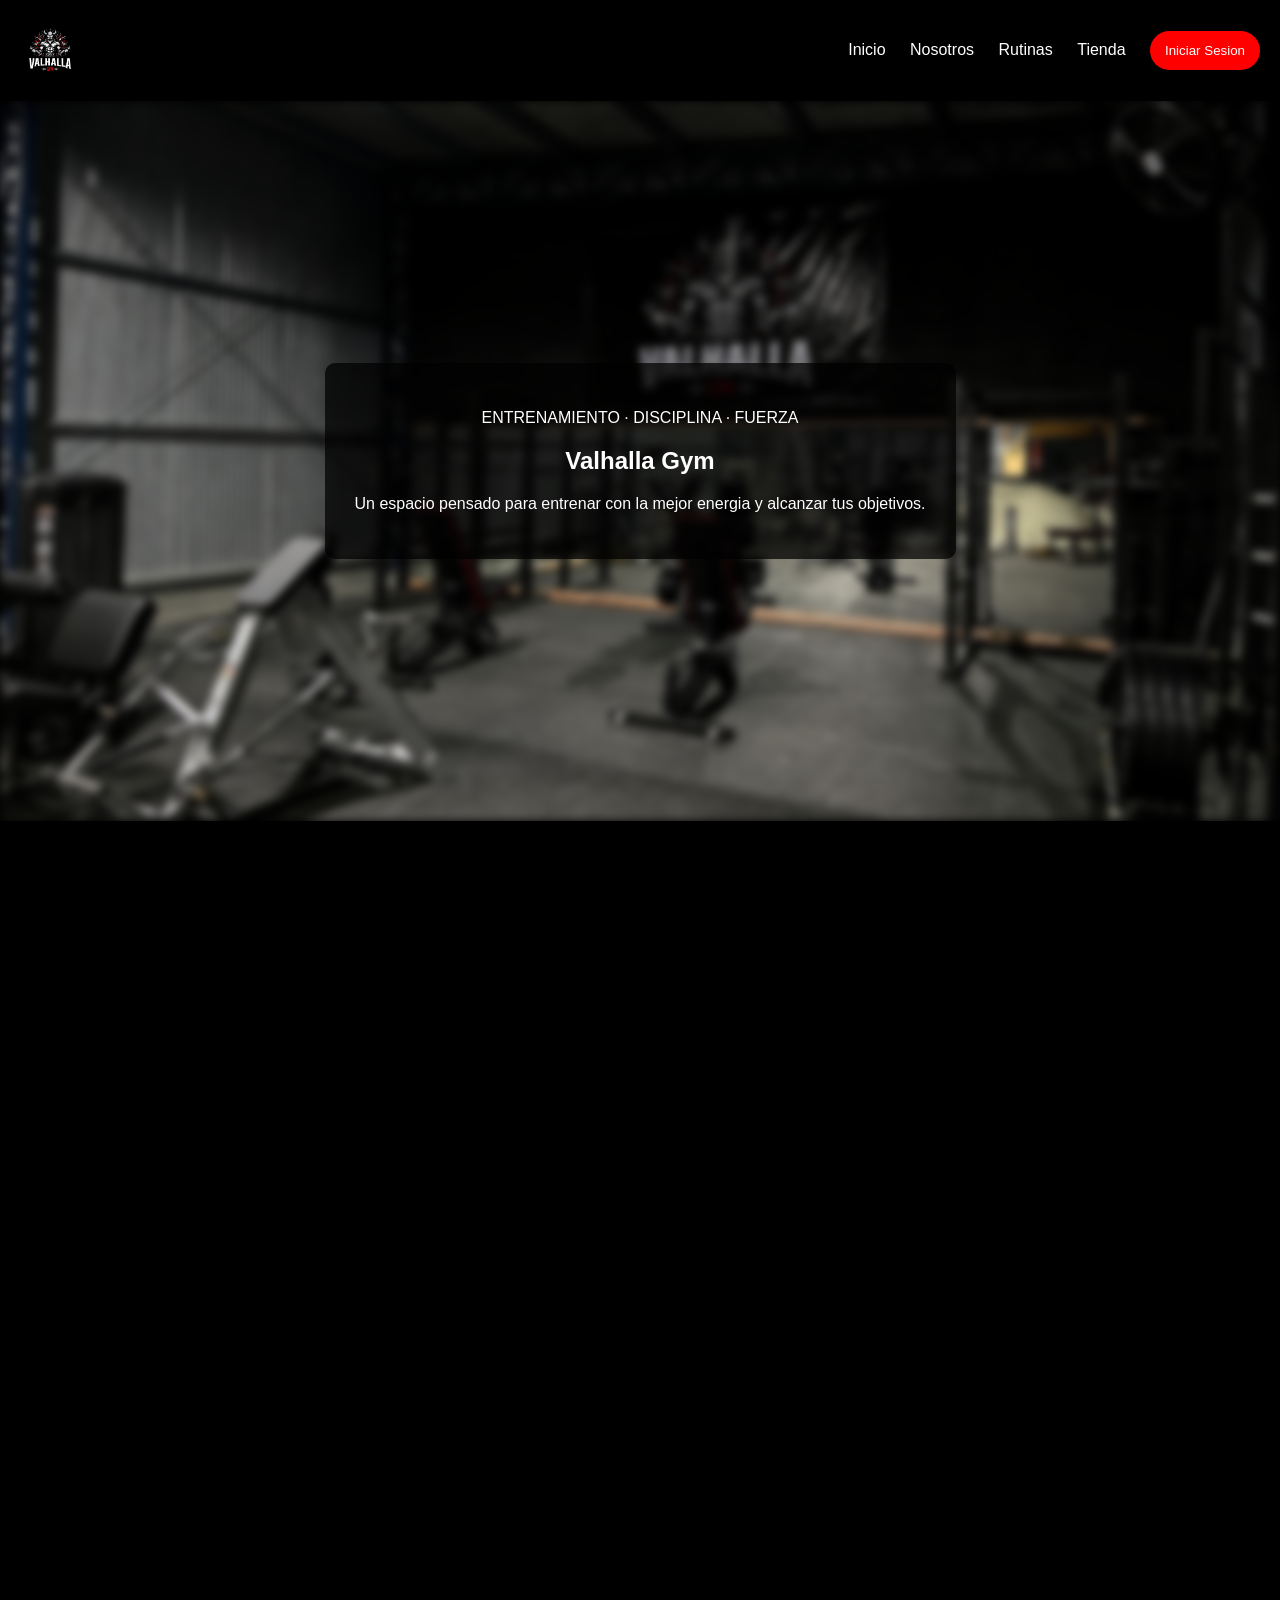
==== index.html @ cfed103f "Firts commit" ====
<!DOCTYPE html>
<html lang="en">

<head>
    <meta charset="UTF-8">
    <meta name="viewport" content="width=device-width, initial-scale=1.0">
    <title>Valhalla Gym</title>
    <link rel="icon" href="img/logo.png">

    <link rel="stylesheet" href="style.css">
</head>

<body>
    <div id="hero"></div>
    <header>
        <img src="img/logo.png" alt="Logo de Valhalla Gym" class="logo">
        <nav>
            <a href="./index.html">Inicio</a>
            <a href="./nosotros.html">Nosotros</a>
            <a href="./rutinas.html">Rutinas</a>
            <a href="./tienda.html">Tienda</a>
            <button onclick="location.href='./login.html'">Iniciar Sesion</button>
        </nav>
    </header>
    <section class="hero">

        <div class="overlay">

            <p>ENTRENAMIENTO · DISCIPLINA · FUERZA</p>

            <h2>Valhalla Gym</h2>

            <p>
                Un espacio pensado para entrenar con la mejor energia
                y alcanzar tus objetivos.
            </p>
        </div>
    </section>
    <div id="relleno">

    </div>
</body>

</html>
---- style.css ----
body{
    margin: 0;
    font-family: Arial;
    background-color: black;
    color: white;
}
header{
    display: flex;
    justify-content: space-between;
    align-items: center;
    padding: 20px;
    background-color: black;
    position: sticky;
    top: 0;
}
.logo{
    width: 60px;
}
nav a{
    color: white;
    text-decoration: none;
    margin-left: 20px;
    transition: 0.3s ease;
}

nav a:hover{
    text-decoration: underline;
    color: #b7b7b7
}
.hero{
    position: relative;
    height: 80vh;
    max-height: 70rem;

    display: flex;
    justify-content: center;
    align-items: center;

    overflow: hidden;
}

.hero::before{
    content: "";
    position: absolute;
    inset: 0;

    background-image: url("img/fondo.png");
    background-size: 100% 100%;
    background-position: center;

    filter: blur(5px);
}

.hero *{
    position: relative;
    z-index: 1;
}

#relleno{
    min-height: 100vh;
}
.overlay{
    text-align: center;
    background-color: rgba(0, 0, 0, 0.733);
    padding: 30px;
    border-radius: 10px;
}
button{
    background-color: red;
    color: white;
    border: none;
    padding: 12px 15px;
    border-radius: 20px;
    margin-left: 20px;
    transition: 0.3s ease;
}
button:hover{
    background-color: darkred;
}

.parrafologin {
    font-family: 'Times New Roman', Times, serif;
    margin: 8px 0 4px 0;
    text-align: left;
    font-weight: 600;
    color: #222222;
}

.login {
    max-width: 320px;
    display: flex;
    flex-direction: column;
    font-family: 'Times New Roman', Times, serif;
    margin: 80px auto;
    border: 1px solid #d1d1d1;
    padding: 1.5rem;
    background-color: #ffffff;
    border-radius: 10px;
    box-shadow: 0 4px 12px rgba(0, 0, 0, 0.15);
}

.login input {
    margin: 0 auto 10px auto;
    padding: 10px;
    width: 90%;
    border: 1px solid #bdbdbd;
    border-radius: 5px;
    background-color: #f5f5f5;
    color: #222222;
    transition: 0.3s;
}

.login input:focus {
    outline: none;
    border-color: #c62828;
    background-color: #ffffff;
    box-shadow: 0 0 5px rgba(198, 40, 40, 0.3);
}

.botonlogin {
    margin: 1rem auto;
    background-color: #c62828;
    color: white;
    padding: 10px 20px;
    border: none;
    border-radius: 5px;
    cursor: pointer;
    width: 90%;
    font-weight: bold;
    transition: 0.3s;
}

.botonlogin:hover {
    background-color: #a61f1f;
}

.registerlink{
    text-align: center;
    margin-top: 15px;
}

.registerlink a{
    color: #c62828;
    font-weight: bold;
    text-decoration: none;
}

.registerlink a:hover{
    text-decoration: underline;
}

.botonback {
    margin: 0.5rem auto;
    background-color: #555555;
    color: white;
    padding: 10px 20px;
    border: none;
    border-radius: 5px;
    cursor: pointer;
    width: 90%;
    font-weight: bold;
    transition: 0.3s;
}

.botonback:hover {
    background-color: #333333;
}
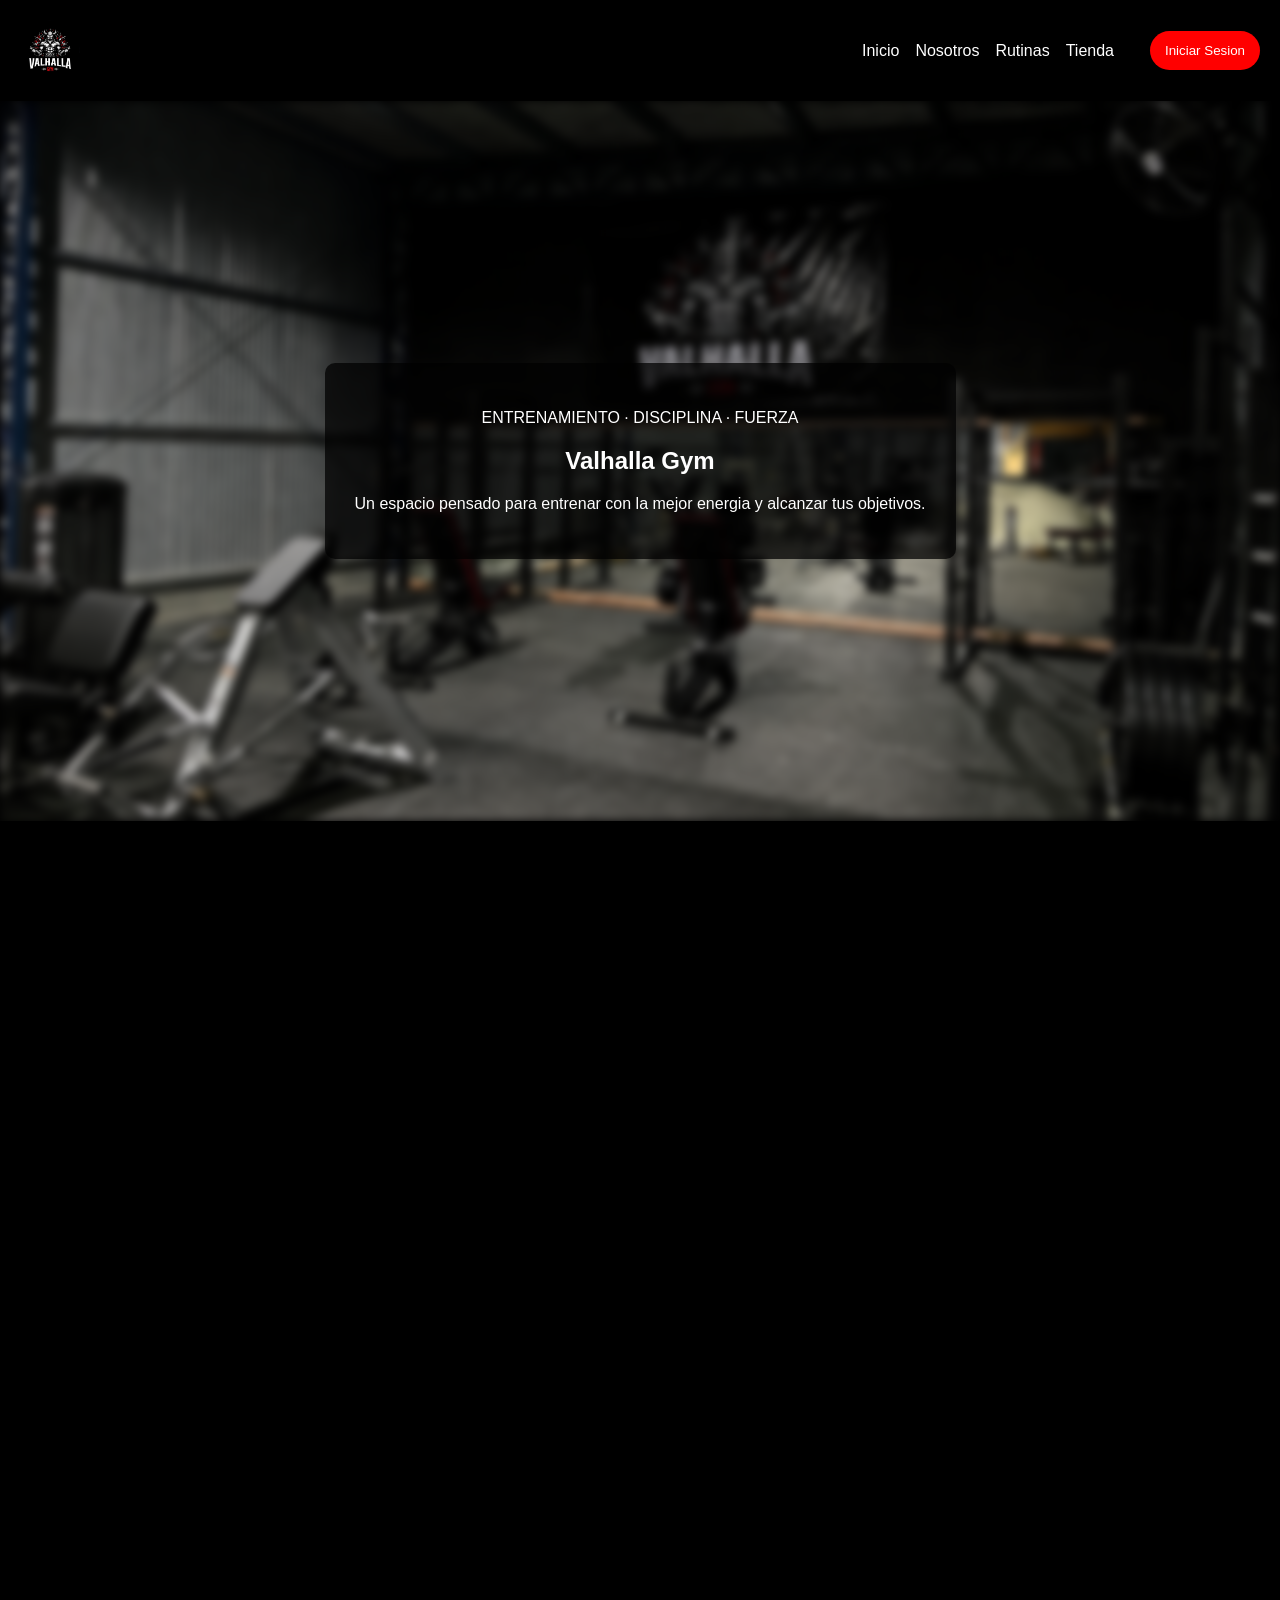
==== commit 23e324c8: "Reorganización de los CSS y estilos genericos de la Web" ====
--- a/index.html
+++ b/index.html
@@ -6,15 +6,15 @@
     <meta name="viewport" content="width=device-width, initial-scale=1.0">
     <title>Valhalla Gym</title>
     <link rel="icon" href="img/logo.png">
-
-    <link rel="stylesheet" href="style.css">
+    <link rel="stylesheet" href="./root.css">
+    <link rel="stylesheet" href="./css/index.css">
 </head>
 
 <body>
     <div id="hero"></div>
     <header>
         <img src="img/logo.png" alt="Logo de Valhalla Gym" class="logo">
-        <nav>
+        <nav class="main-nav">
             <a href="./index.html">Inicio</a>
             <a href="./nosotros.html">Nosotros</a>
             <a href="./rutinas.html">Rutinas</a>
--- a/root.css
+++ b/root.css
@@ -0,0 +1,90 @@
+/* CSS VARIABLES - COLORES */
+:root {
+    /* Colores primarios */
+    --color-black: black;
+    --color-white: white;
+
+    /* Colores de acento */
+    --color-red: red;
+    --color-darkred: darkred;
+    --color-primary: #c62828;
+    --color-primary-dark: #a61f1f;
+
+    /* Grises */
+    --color-gray-dark: #555555;
+    --color-gray-darker: #333333;
+    --color-gray-light: #b7b7b7;
+    --color-gray-text: #222222;
+    --color-gray-border-light: #d1d1d1;
+    --color-gray-border: #bdbdbd;
+    --color-gray-bg: #f5f5f5;
+}
+
+body {
+    margin: 0;
+    font-family: sans-serif;
+    background-color: var(--color-black);
+    color: var(--color-white);
+}
+
+/* Header y Navegación */
+header {
+    display: flex;
+    justify-content: space-between;
+    align-items: center;
+    padding: 20px;
+    background-color: var(--color-black);
+    position: sticky;
+    top: 0;
+    z-index: 10;
+}
+
+.logo {
+    width: 60px;
+    transition: transform 0.2s ease;
+}
+
+.logo:hover {
+    transform: scale(1.1);
+}
+
+.main-nav {
+    display: flex;
+    align-items: center;
+    gap: 1rem;
+}
+
+.main-nav a {
+    color: var(--color-white);
+    text-decoration: none;
+    transition: 0.3s ease;
+}
+
+.main-nav a:hover {
+    text-decoration: underline;
+    color: var(--color-gray-light);
+}
+
+.main-nav button {
+    margin-left: 20px;
+}
+
+/* Button Styles */
+button {
+    background-color: var(--color-red);
+    color: var(--color-white);
+    border: none;
+    padding: 12px 15px;
+    border-radius: 20px;
+    margin-left: 20px;
+    transition: 0.3s ease;
+}
+
+button:hover {
+    background-color: var(--color-darkred);
+}
+
+h1 {
+    color: var(--color-white);
+    text-align: center;
+}
--- a/css/index.css
+++ b/css/index.css
@@ -0,0 +1,41 @@
+/* INDEX.HTML STYLES */
+
+/* Global Styles */
+
+
+/* Hero Section Styles */
+.hero {
+    position: relative;
+    height: 80vh;
+    max-height: 70rem;
+    display: flex;
+    justify-content: center;
+    align-items: center;
+    overflow: hidden;
+}
+
+.hero::before {
+    content: "";
+    position: absolute;
+    inset: 0;
+    background-image: url("../img/fondo.png");
+    background-size: 100% 100%;
+    background-position: center;
+    filter: blur(5px);
+}
+
+.hero * {
+    position: relative;
+    z-index: 1;
+}
+
+#relleno {
+    min-height: 100vh;
+}
+
+.overlay {
+    text-align: center;
+    background-color: rgba(0, 0, 0, 0.733);
+    padding: 30px;
+    border-radius: 10px;
+}
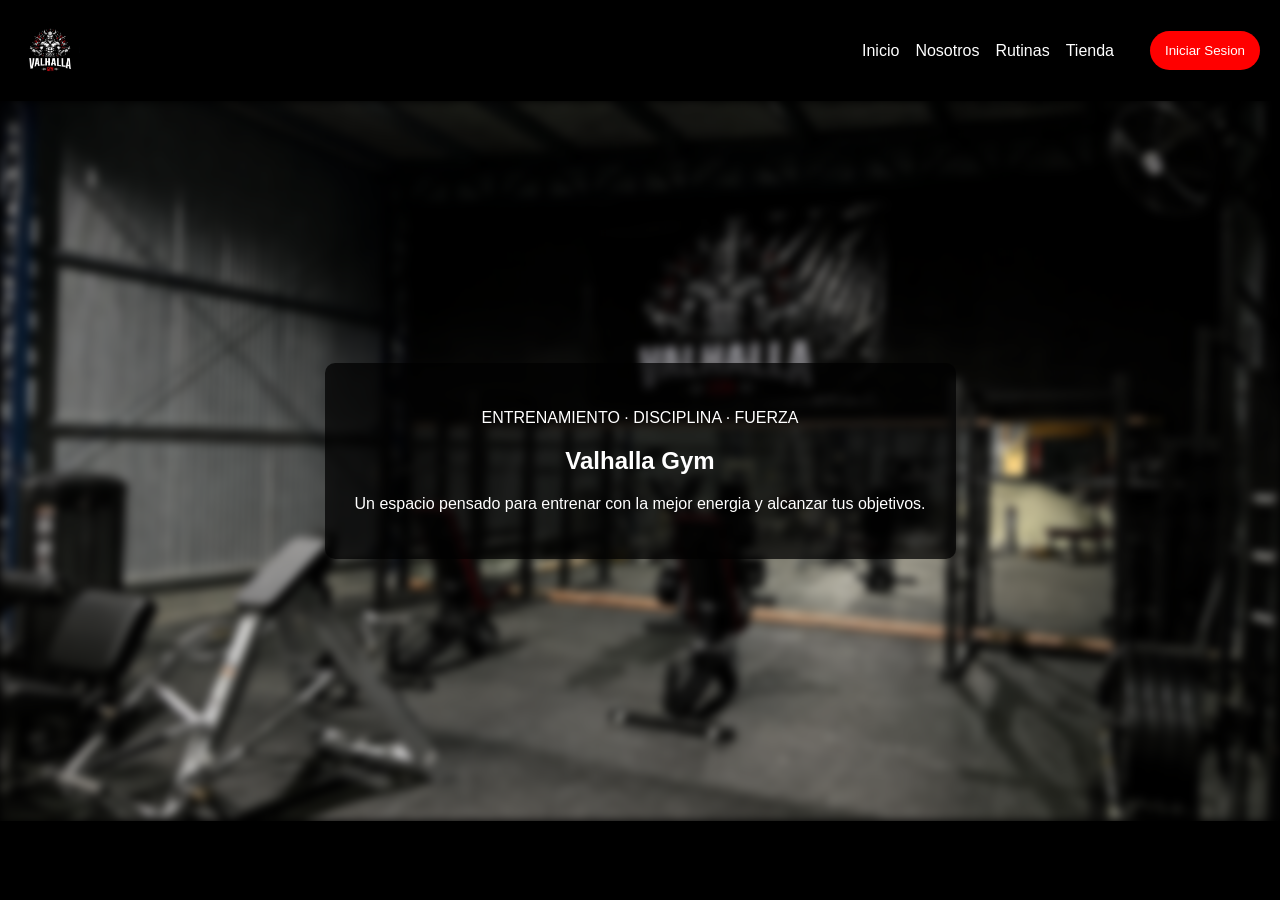
==== commit 199a668d: "Actualizar proyecto con mis cambios" ====
--- a/index.html
+++ b/index.html
@@ -19,11 +19,24 @@
             <a href="./nosotros.html">Nosotros</a>
             <a href="./rutinas.html">Rutinas</a>
             <a href="./tienda.html">Tienda</a>
-            <button onclick="location.href='./login.html'">Iniciar Sesion</button>
+            <button id="loginButton" type="button" onclick="location.href='./login.html'">Iniciar Sesion</button>
+            <div class="user-menu" id="userMenu" hidden>
+                <button class="user-menu-toggle" id="userMenuToggle" type="button" aria-expanded="false" aria-controls="userMenuOptions" title="Abrir menu de usuario">
+                    <svg aria-hidden="true" viewBox="0 0 24 24" focusable="false">
+                        <circle cx="12" cy="8" r="4"></circle>
+                        <path d="M4 21c0-4.42 3.58-8 8-8s8 3.58 8 8"></path>
+                    </svg>
+                    <span id="userName">Usuario</span>
+                </button>
+                <div class="user-menu-options" id="userMenuOptions" hidden>
+                    <a href="./perfil.html">Perfil</a>
+                    <button id="logoutButton" type="button">Cerrar sesion</button>
+                </div>
+            </div>
         </nav>
     </header>
     <section class="hero">
-
+ 
         <div class="overlay">
 
             <p>ENTRENAMIENTO · DISCIPLINA · FUERZA</p>
@@ -39,6 +52,7 @@
     <div id="relleno">
 
     </div>
+    <script src="./js/user-menu.js" defer></script>
 </body>
 
 </html>
--- a/root.css
+++ b/root.css
@@ -69,6 +69,60 @@
     margin-left: 20px;
 }
 
+.user-menu {
+    position: relative;
+}
+
+.user-menu-toggle {
+    display: flex;
+    align-items: center;
+    gap: 8px;
+    margin-left: 20px;
+}
+
+.user-menu-toggle svg {
+    width: 20px;
+    height: 20px;
+    fill: none;
+    stroke: currentColor;
+    stroke-linecap: round;
+    stroke-linejoin: round;
+    stroke-width: 2;
+}
+
+.user-menu-options {
+    position: absolute;
+    top: calc(100% + 8px);
+    right: 0;
+    min-width: 150px;
+    padding: 8px 0;
+    background-color: var(--color-white);
+    border: 1px solid var(--color-gray-border);
+    border-radius: 8px;
+    box-shadow: 0 5px 14px rgba(0, 0, 0, 0.3);
+    z-index: 20;
+}
+
+.user-menu-options a,
+.user-menu-options button {
+    display: block;
+    width: 100%;
+    box-sizing: border-box;
+    margin: 0;
+    padding: 10px 16px;
+    border-radius: 0;
+    background: transparent;
+    color: var(--color-gray-text);
+    text-align: left;
+    text-decoration: none;
+}
+
+.user-menu-options a:hover,
+.user-menu-options button:hover {
+    background-color: var(--color-gray-bg);
+    color: var(--color-primary-dark);
+}
+
 /* Button Styles */
 button {
     background-color: var(--color-red);
--- a/css/index.css
+++ b/css/index.css
@@ -29,10 +29,6 @@
     z-index: 1;
 }
 
-#relleno {
-    min-height: 100vh;
-}
-
 .overlay {
     text-align: center;
     background-color: rgba(0, 0, 0, 0.733);
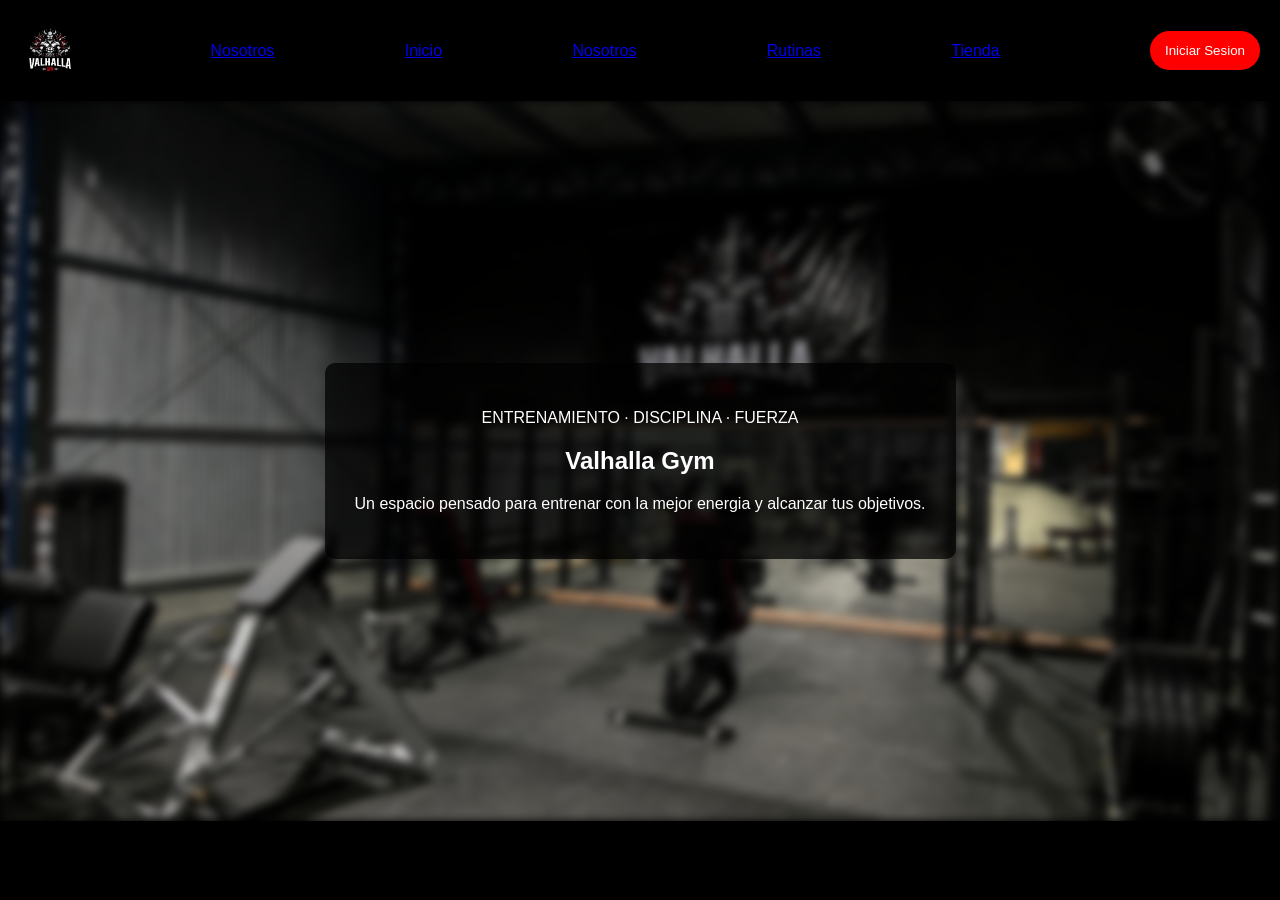
==== commit 88a30c00: "avance nav" ====
--- a/index.html
+++ b/index.html
@@ -14,29 +14,23 @@
     <div id="hero"></div>
     <header>
         <img src="img/logo.png" alt="Logo de Valhalla Gym" class="logo">
-        <nav class="main-nav">
+
+        
+        <!-- <nav class="main-nav"> -->
+
+
+        <a class="nav-link enlace-menu" href="#" data-pagina="paginas/nosotros.html">
+  Nosotros
+</a>
             <a href="./index.html">Inicio</a>
             <a href="./nosotros.html">Nosotros</a>
             <a href="./rutinas.html">Rutinas</a>
             <a href="./tienda.html">Tienda</a>
-            <button id="loginButton" type="button" onclick="location.href='./login.html'">Iniciar Sesion</button>
-            <div class="user-menu" id="userMenu" hidden>
-                <button class="user-menu-toggle" id="userMenuToggle" type="button" aria-expanded="false" aria-controls="userMenuOptions" title="Abrir menu de usuario">
-                    <svg aria-hidden="true" viewBox="0 0 24 24" focusable="false">
-                        <circle cx="12" cy="8" r="4"></circle>
-                        <path d="M4 21c0-4.42 3.58-8 8-8s8 3.58 8 8"></path>
-                    </svg>
-                    <span id="userName">Usuario</span>
-                </button>
-                <div class="user-menu-options" id="userMenuOptions" hidden>
-                    <a href="./perfil.html">Perfil</a>
-                    <button id="logoutButton" type="button">Cerrar sesion</button>
-                </div>
-            </div>
+            <button onclick="location.href='./login.html'">Iniciar Sesion</button>
         </nav>
     </header>
     <section class="hero">
- 
+
         <div class="overlay">
 
             <p>ENTRENAMIENTO · DISCIPLINA · FUERZA</p>
@@ -52,7 +46,6 @@
     <div id="relleno">
 
     </div>
-    <script src="./js/user-menu.js" defer></script>
 </body>
 
 </html>
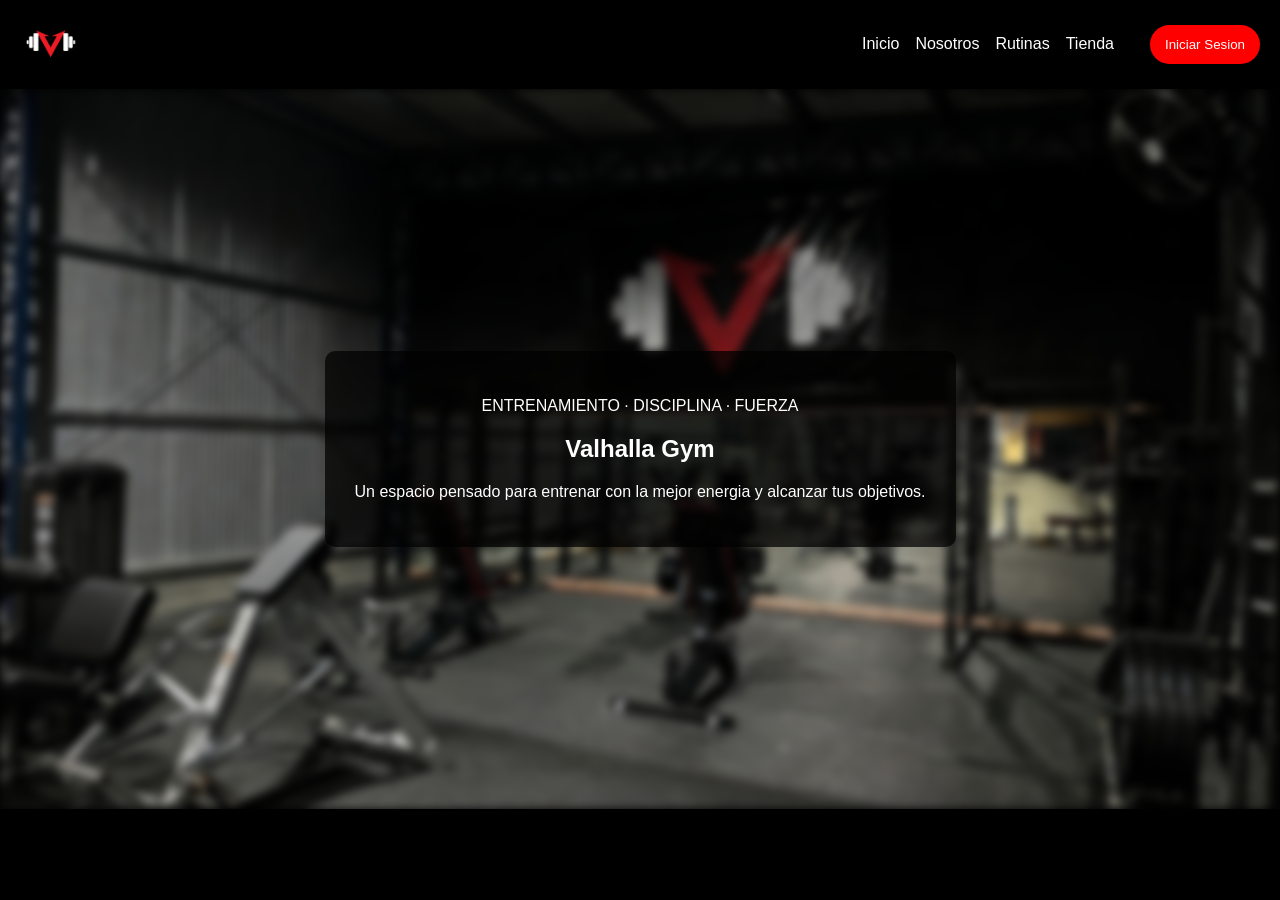
==== commit d2dbc287: "Fix del logo con redirección al index" ====
--- a/index.html
+++ b/index.html
@@ -13,24 +13,34 @@
 <body>
     <div id="hero"></div>
     <header>
+        <a href="./index.html" class="logo">
         <img src="img/logo.png" alt="Logo de Valhalla Gym" class="logo">
+        </a>
 
         
-        <!-- <nav class="main-nav"> -->
-
-
-        <a class="nav-link enlace-menu" href="#" data-pagina="paginas/nosotros.html">
-  Nosotros
-</a>
+        <nav class="main-nav">
             <a href="./index.html">Inicio</a>
             <a href="./nosotros.html">Nosotros</a>
             <a href="./rutinas.html">Rutinas</a>
             <a href="./tienda.html">Tienda</a>
-            <button onclick="location.href='./login.html'">Iniciar Sesion</button>
+            <button id="loginButton" type="button" onclick="location.href='./login.html'">Iniciar Sesion</button>
+            <div class="user-menu" id="userMenu" hidden>
+                <button class="user-menu-toggle" id="userMenuToggle" type="button" aria-expanded="false" aria-controls="userMenuOptions" title="Abrir menu de usuario">
+                    <svg aria-hidden="true" viewBox="0 0 24 24" focusable="false">
+                        <circle cx="12" cy="8" r="4"></circle>
+                        <path d="M4 21c0-4.42 3.58-8 8-8s8 3.58 8 8"></path>
+                    </svg>
+                    <span id="userName">Usuario</span>
+                </button>
+                <div class="user-menu-options" id="userMenuOptions" hidden>
+                    <a href="./perfil.html">Perfil</a>
+                    <button id="logoutButton" type="button">Cerrar sesion</button>
+                </div>
+            </div>
         </nav>
     </header>
     <section class="hero">
-
+ 
         <div class="overlay">
 
             <p>ENTRENAMIENTO · DISCIPLINA · FUERZA</p>
@@ -46,6 +56,7 @@
     <div id="relleno">
 
     </div>
+    <script src="./js/user-menu.js" defer></script>
 </body>
 
 </html>
